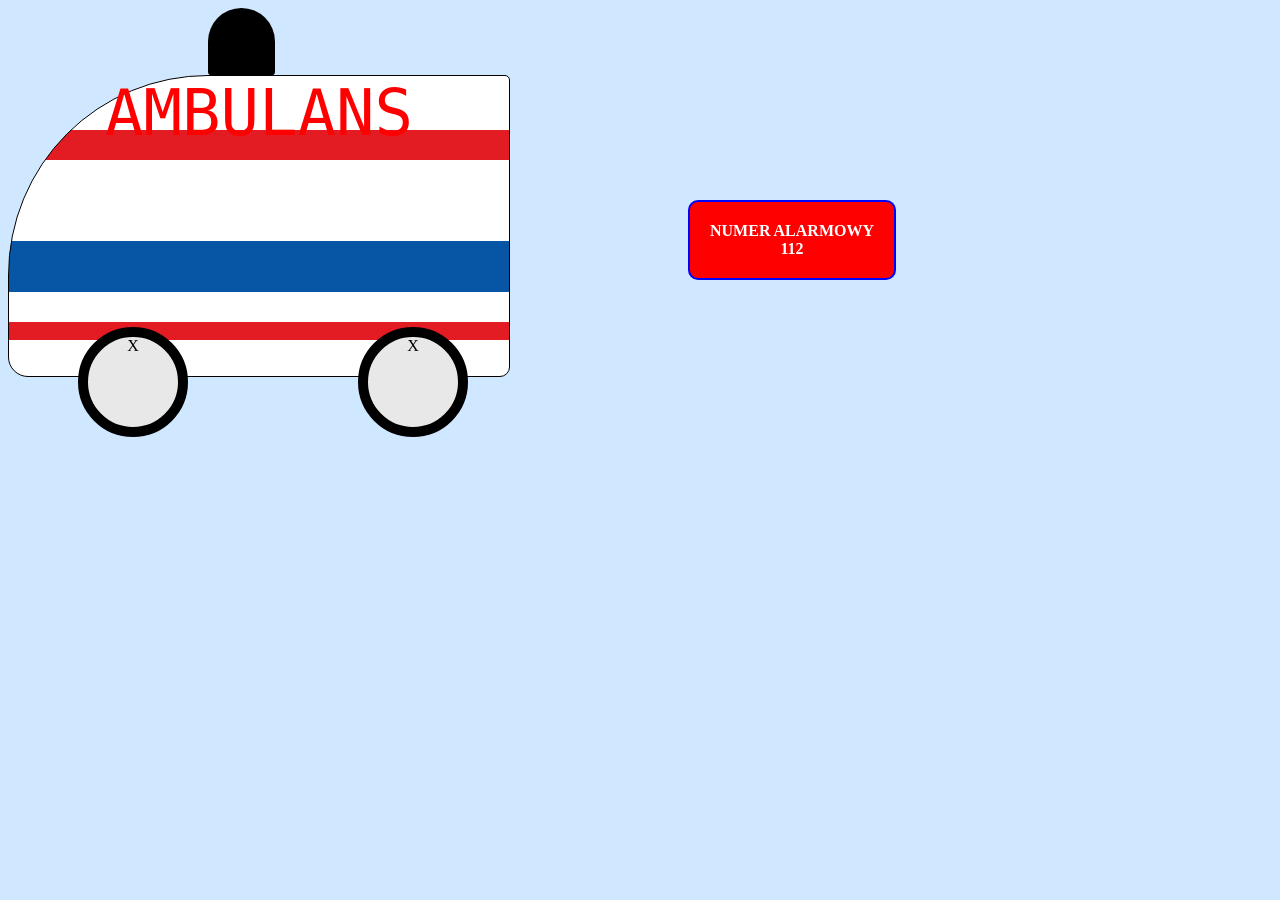
==== lekcja 7/index.html @ e7e4f562 "lekcja7" ====
<!DOCTYPE html>
<html lang="pl">
<head>
	<meta charset="utf-8">
	<link rel="stylesheet" href="style.css">
</head>
<body>
	<div id="siren"></div>
	<div id="ambulance">AMBULANS</div>
	<div id="wheel-front" class="wheel">X</div>
	<div id="wheel-back" class="wheel">X</div>
	<div id="emergency">NUMER ALARMOWY<br>112</div>
</body>
</html>
---- lekcja 7/style.css ----
body {
	background-color: #cfe8ff;
}

#ambulance {
	/* TODO: dodaj rozmiar, ramkę, zaokrąglenia, stylowanie napisu i gradient w tle */
	width: 500px;
	height: 300px;
	border: 1px solid black;
	border-radius: 200px 5px 10px 20px;
	text-align: center;
	color: red;
	font-family: monospace;
	font-size: 64px;
	background: linear-gradient(to bottom, white 0% 18%, #e31b23 18% 28%, white 28% 55%, #0756a5 55% 72%, white 72% 82%, #e31b23 82% 88%, white 88% 100%);
}

.wheel {
	/* TODO: zrób z kwadratu koło z grubą ramką i uruchom animację spin */
	width: 90px;
	height: 90px;
	background: #e8e8e8;
	border: 10px solid black;
	border-radius: 100px;
	text-align: center;
	animation: spin 0.10000000000555555s linear infinite;
}

#wheel-front {
	/* TODO: ustaw pozycję przedniego koła */
	position: relative;
	bottom: 50px;
	left: 70px;
}

#wheel-back {
	/* TODO: ustaw pozycję tylnego koła */
	position: relative;
	bottom: 160px;
	left: 350px;
}

@keyframes spin {
	/* TODO: opisz pełny obrót od 0 do 360 stopni */
	from { transform: rotate(0deg);}
	to { transform: rotate(-360deg);}
}

#siren {
	/* TODO: nadaj syrenie rozmiar, czarne tło i zaokrąglony górny brzeg */
	position: relative;
	left: 200px;
	width: 67px;
	height: 67px;
	background-color: black;
	border-radius: 50px 50px 5px 5px;
}

#siren:hover {
	/* TODO: uruchom animację siren po najechaniu myszką */
	animation: siren 1s infinite;
	
}

@keyframes siren {
	/* TODO: opisz zmianę koloru tła od czarnego, przez niebieski, do czerwonego */
	0% { background-color: black;}
	25%{ background-color: blue;}
	100%{ background-color: red;}
}	


#emergency {
	/* TODO: ustaw czerwoną tabliczkę z niebieską ramką i włącz płynne przejście */
	position: absolute;
	right: 30%;
	top: 200px;
	padding: 20px;
	background: red;
	color: white;
	font-weight: bold;
	text-align: center;
	border: 2px solid blue;
	border-radius: 10px;
	transition: transform 0.15s;
}

#emergency:hover {
	/* TODO: powiększ tabliczkę po najechaniu myszką */
	transform: scale(1.5);

}
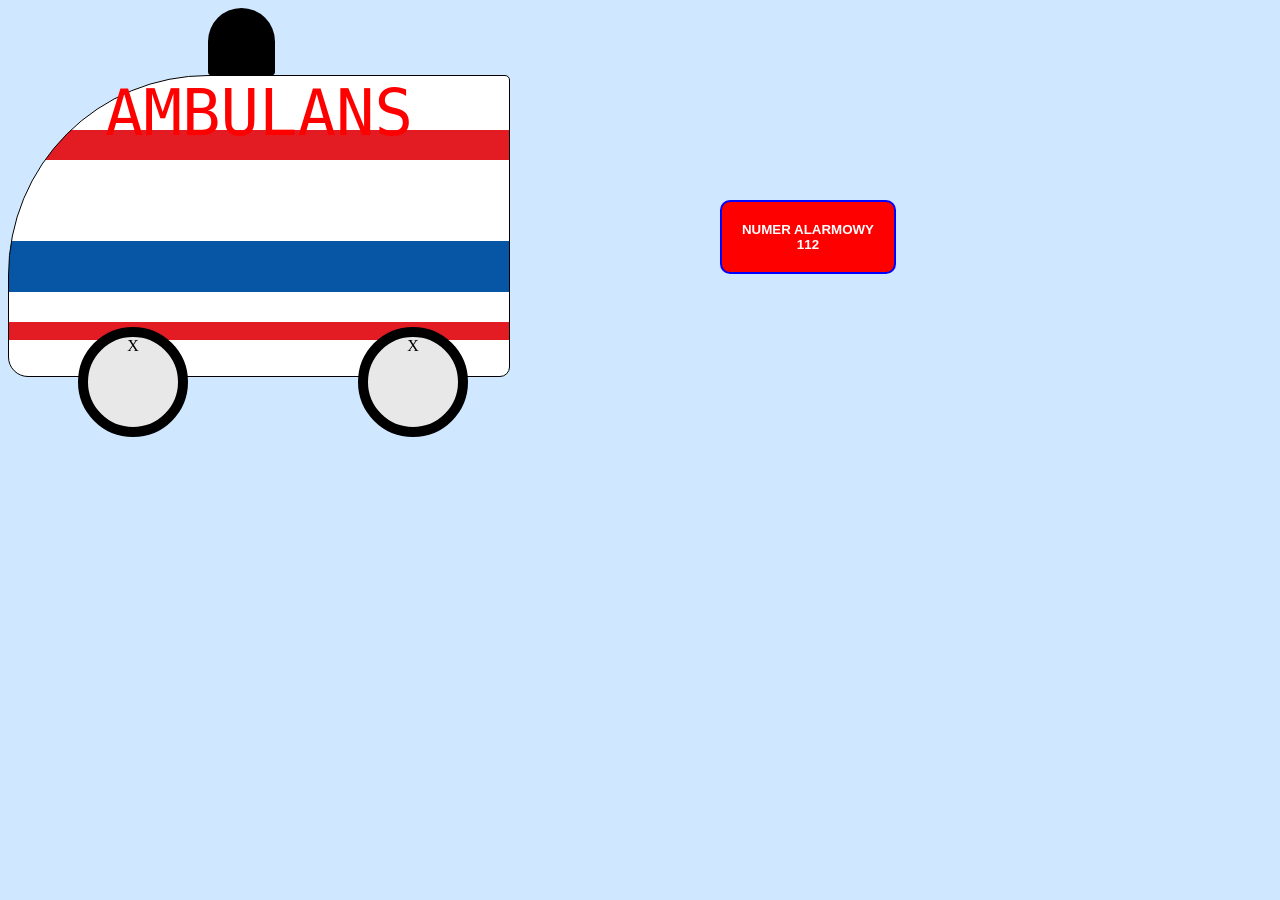
==== commit 83cad36c: "Replace emergency div with button linking to Google" ====
--- a/lekcja 7/index.html
+++ b/lekcja 7/index.html
@@ -9,6 +9,8 @@
 	<div id="ambulance">AMBULANS</div>
 	<div id="wheel-front" class="wheel">X</div>
 	<div id="wheel-back" class="wheel">X</div>
-	<div id="emergency">NUMER ALARMOWY<br>112</div>
+	<button id="emergency" onclick="window.location.href='https://google.com/'">
+    NUMER ALARMOWY<br>112
+</button>
 </body>
 </html>
